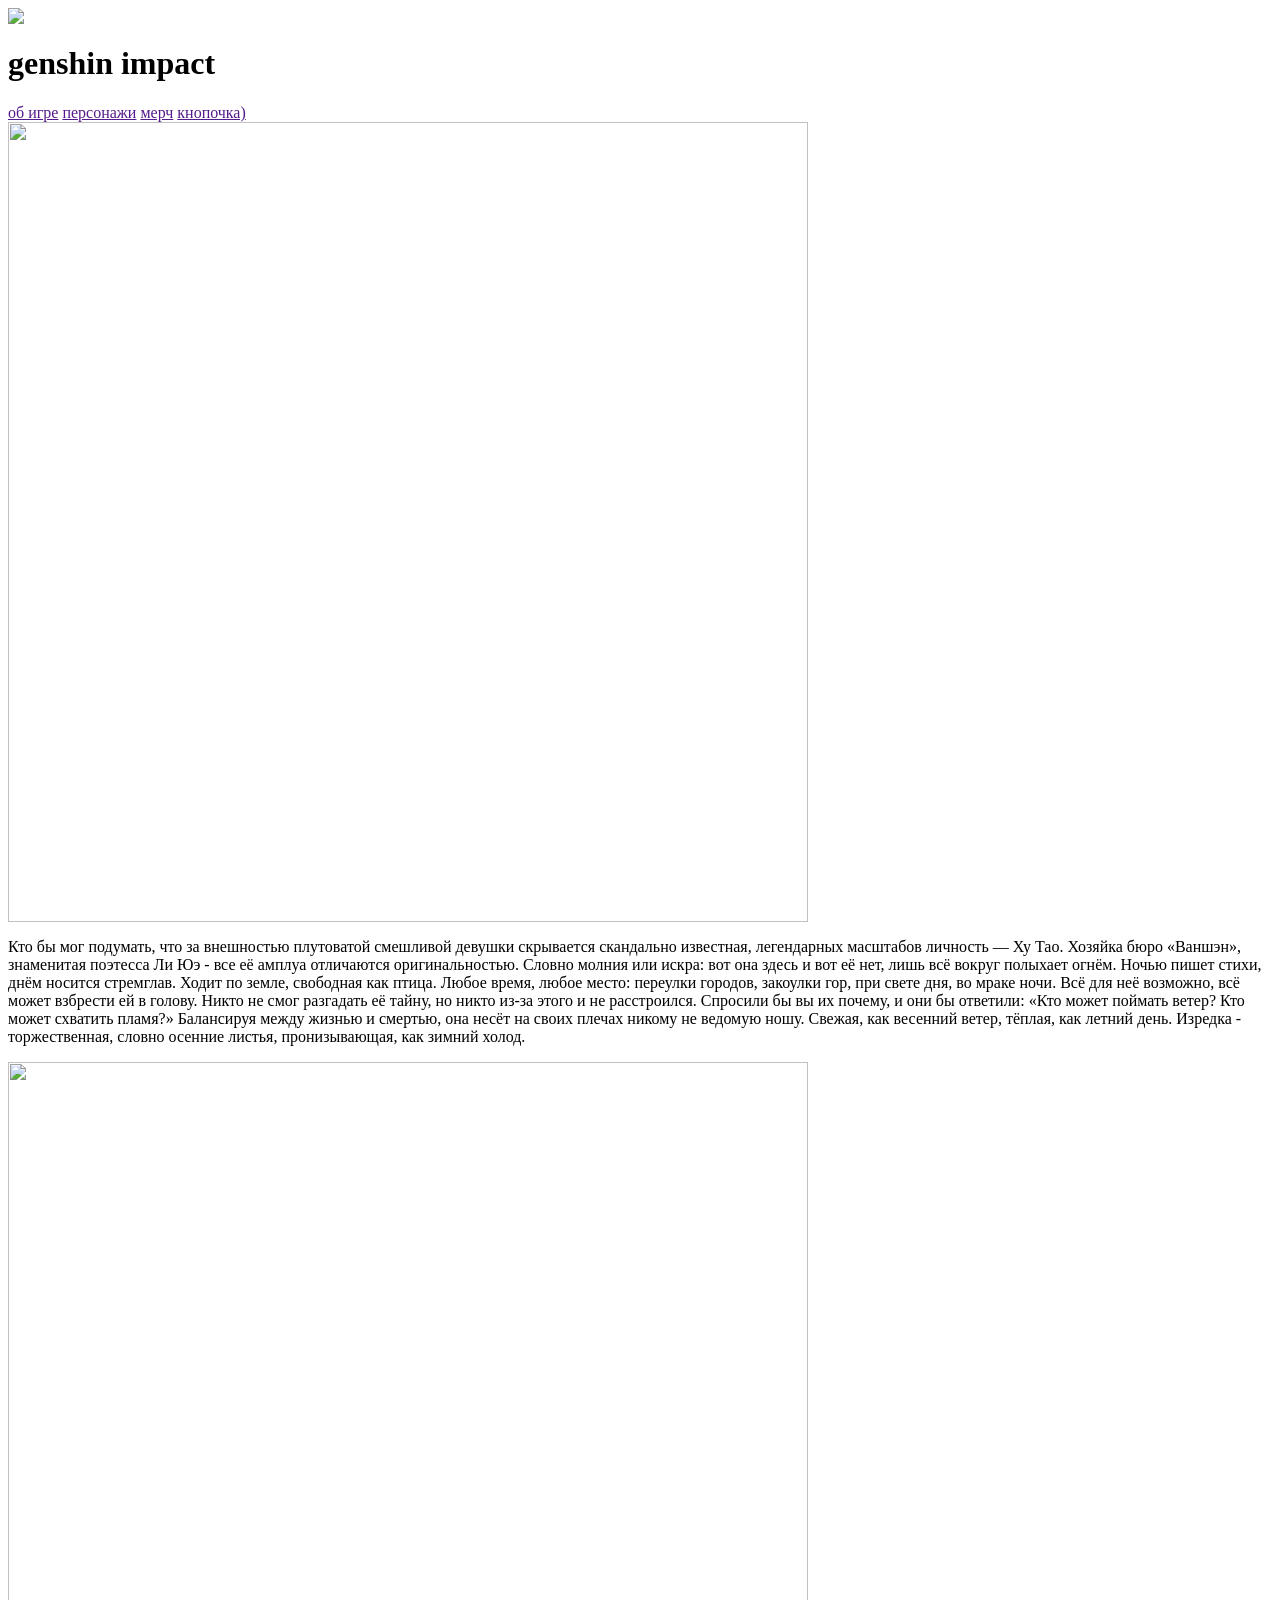
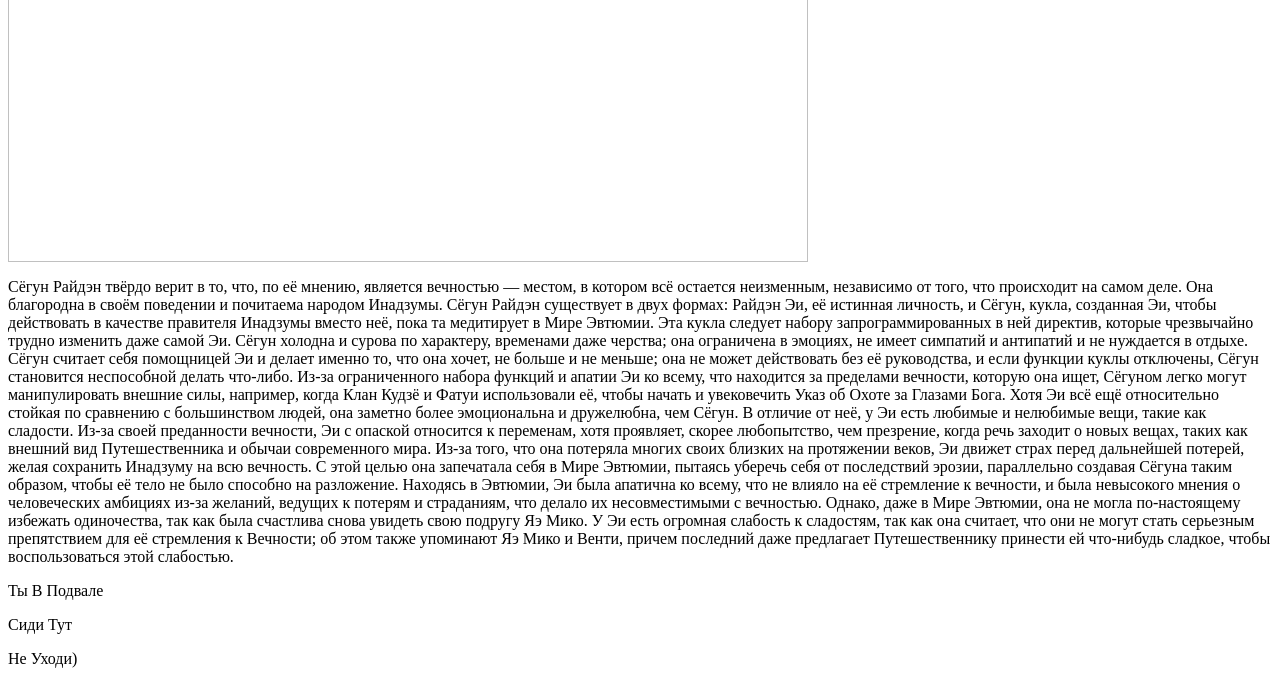
==== index.html @ 90ebf3b0 "index.html" ====
<html>
    <head>
        <title>геншин_перс</title>
        <link rel="stylesheet" href="style1.css"/>
    </head>
    <body>
        <header>
            <img src="https://encrypted-tbn0.gstatic.com/images?q=tbn:ANd9GcREPf4GG_GxSWbE8s4_io1Zv_jEWFRNE1XO2g&s">
            <h1>genshin impact</h1>
        </header>
        <main>
            <nav>
                <a class="nav-link" href="">об игре</a>
                <a class="nav-link1" href="">персонажи</a>
                <a class="nav-link" href="">мерч</a>
                <a class="nav-link" href="">кнопочка)</a>
            </nav>
            <img src="https://app-time.ru/uploads/posts/cover/2021/03/0603202116174470940.jpg" width="800px"/>
            <p class="hutao">Кто бы мог подумать, что за внешностью плутоватой смешливой девушки скрывается скандально известная, легендарных масштабов личность — Ху Тао.
Хозяйка бюро «Ваншэн», знаменитая поэтесса Ли Юэ - все её амплуа отличаются оригинальностью. Словно молния или искра: вот она здесь и вот её нет, лишь всё вокруг полыхает огнём.
Ночью пишет стихи, днём носится стремглав. Ходит по земле, свободная как птица. Любое время, любое место: переулки городов, закоулки гор, при свете дня, во мраке ночи. Всё для неё возможно, всё может взбрести ей в голову.
Никто не смог разгадать её тайну, но никто из-за этого и не расстроился. Спросили бы вы их почему, и они бы ответили: «Кто может поймать ветер? Кто может схватить пламя?»
Балансируя между жизнью и смертью, она несёт на своих плечах никому не ведомую ношу. Свежая, как весенний ветер, тёплая, как летний день. Изредка - торжественная, словно осенние листья, пронизывающая, как зимний холод.</p>
            <img src="https://i.rutab.net/upload/2025/04/news/5422e06afca0e8fcf6f25130f122af37.webp" width="800px"/>
            <p class="ei">Сёгун Райдэн твёрдо верит в то, что, по её мнению, является вечностью — местом, в котором всё остается неизменным, независимо от того, что происходит на самом деле. Она благородна в своём поведении и почитаема народом Инадзумы.
Сёгун Райдэн существует в двух формах: Райдэн Эи, её истинная личность, и Сёгун, кукла, созданная Эи, чтобы действовать в качестве правителя Инадзумы вместо неё, пока та медитирует в Мире Эвтюмии. Эта кукла следует набору запрограммированных в ней директив, которые чрезвычайно трудно изменить даже самой Эи. Сёгун холодна и сурова по характеру, временами даже черства; она ограничена в эмоциях, не имеет симпатий и антипатий и не нуждается в отдыхе. Сёгун считает себя помощницей Эи и делает именно то, что она хочет, не больше и не меньше; она не может действовать без её руководства, и если функции куклы отключены, Сёгун становится неспособной делать что-либо. Из-за ограниченного набора функций и апатии Эи ко всему, что находится за пределами вечности, которую она ищет, Сёгуном легко могут манипулировать внешние силы, например, когда Клан Кудзё и Фатуи использовали её, чтобы начать и увековечить Указ об Охоте за Глазами Бога.
Хотя Эи всё ещё относительно стойкая по сравнению с большинством людей, она заметно более эмоциональна и дружелюбна, чем Сёгун. В отличие от неё, у Эи есть любимые и нелюбимые вещи, такие как сладости. Из-за своей преданности вечности, Эи с опаской относится к переменам, хотя проявляет, скорее любопытство, чем презрение, когда речь заходит о новых вещах, таких как внешний вид Путешественника и обычаи современного мира. Из-за того, что она потеряла многих своих близких на протяжении веков, Эи движет страх перед дальнейшей потерей, желая сохранить Инадзуму на всю вечность. С этой целью она запечатала себя в Мире Эвтюмии, пытаясь уберечь себя от последствий эрозии, параллельно создавая Сёгуна таким образом, чтобы её тело не было способно на разложение. Находясь в Эвтюмии, Эи была апатична ко всему, что не влияло на её стремление к вечности, и была невысокого мнения о человеческих амбициях из-за желаний, ведущих к потерям и страданиям, что делало их несовместимыми с вечностью. Однако, даже в Мире Эвтюмии, она не могла по-настоящему избежать одиночества, так как была счастлива снова увидеть свою подругу Яэ Мико.
У Эи есть огромная слабость к сладостям, так как она считает, что они не могут стать серьезным препятствием для её стремления к Вечности; об этом также упоминают Яэ Мико и Венти, причем последний даже предлагает Путешественнику принести ей что-нибудь сладкое, чтобы воспользоваться этой слабостью.</p>
        </main>
        <footer>
            <p>Ты В Подвале</p>
            <p>Сиди Тут</p>
            <p>Не Уходи)</p>
        </footer>
    </body>
</html>
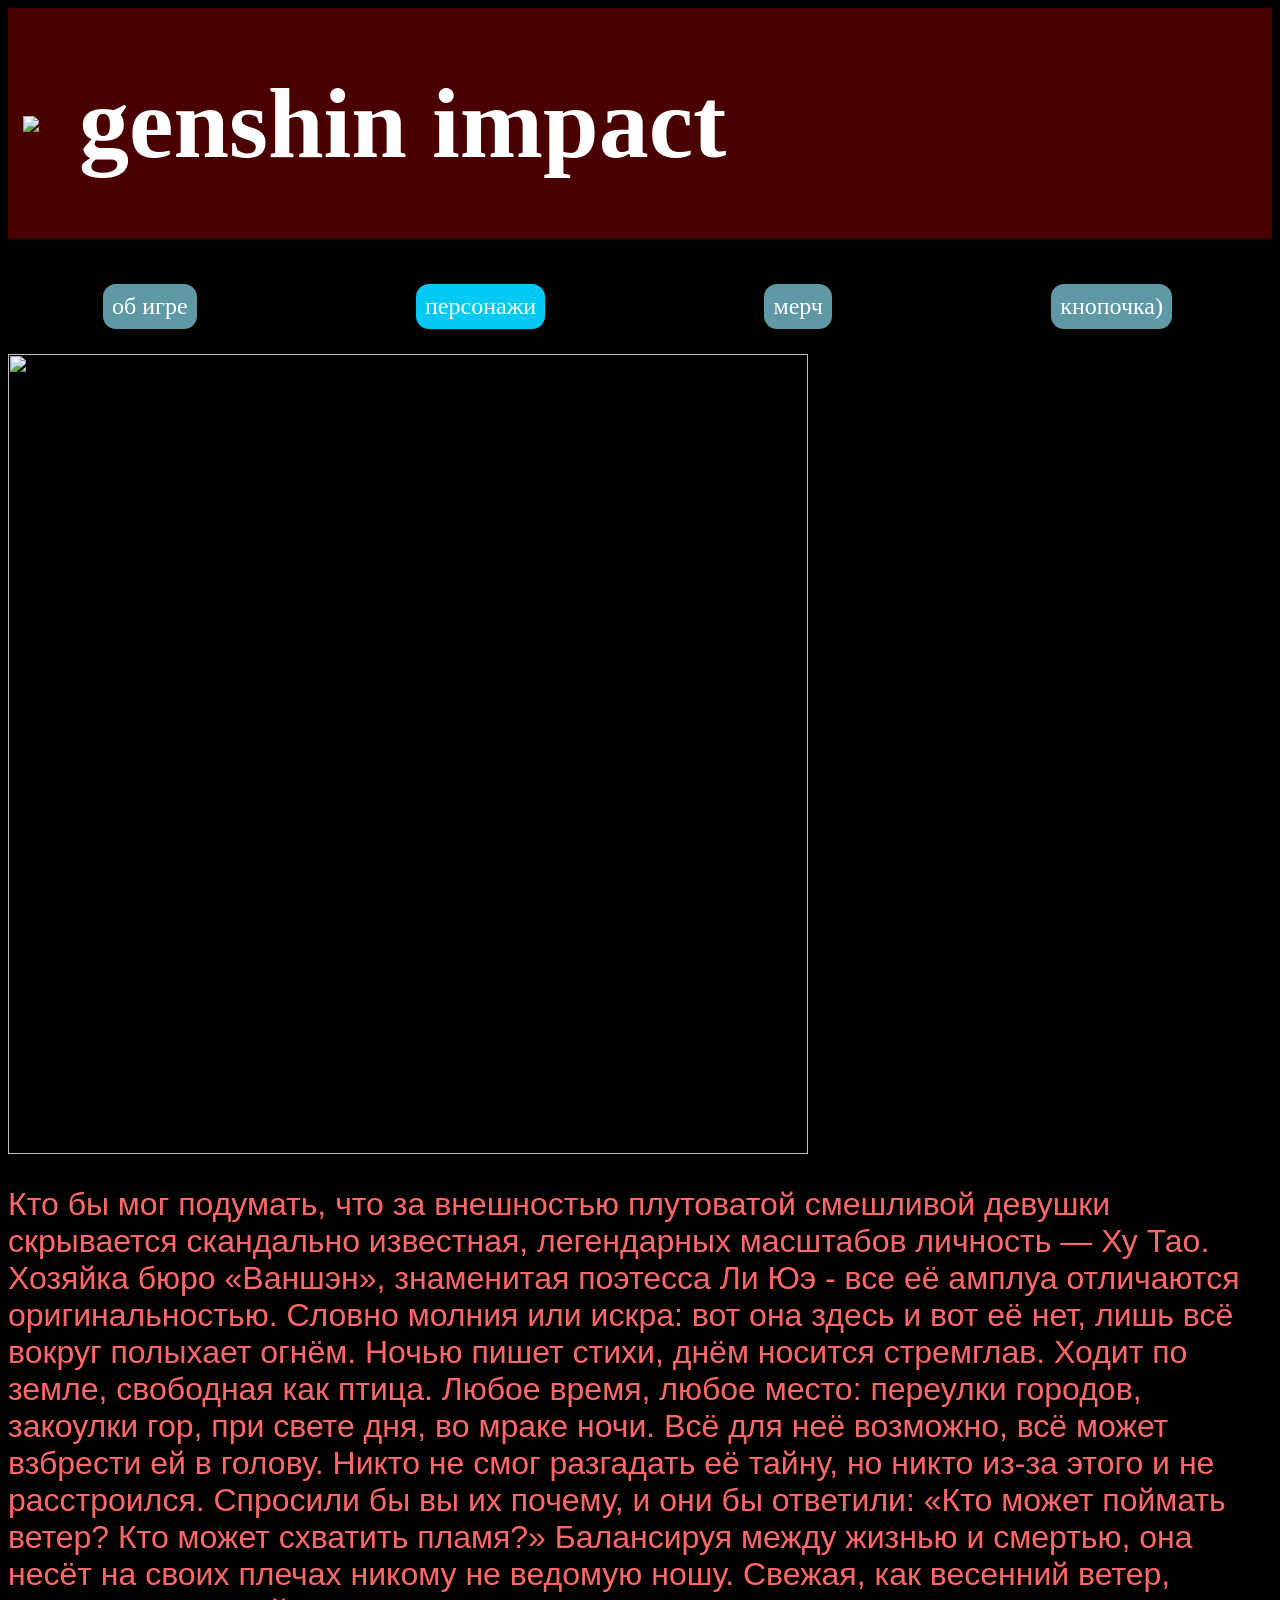
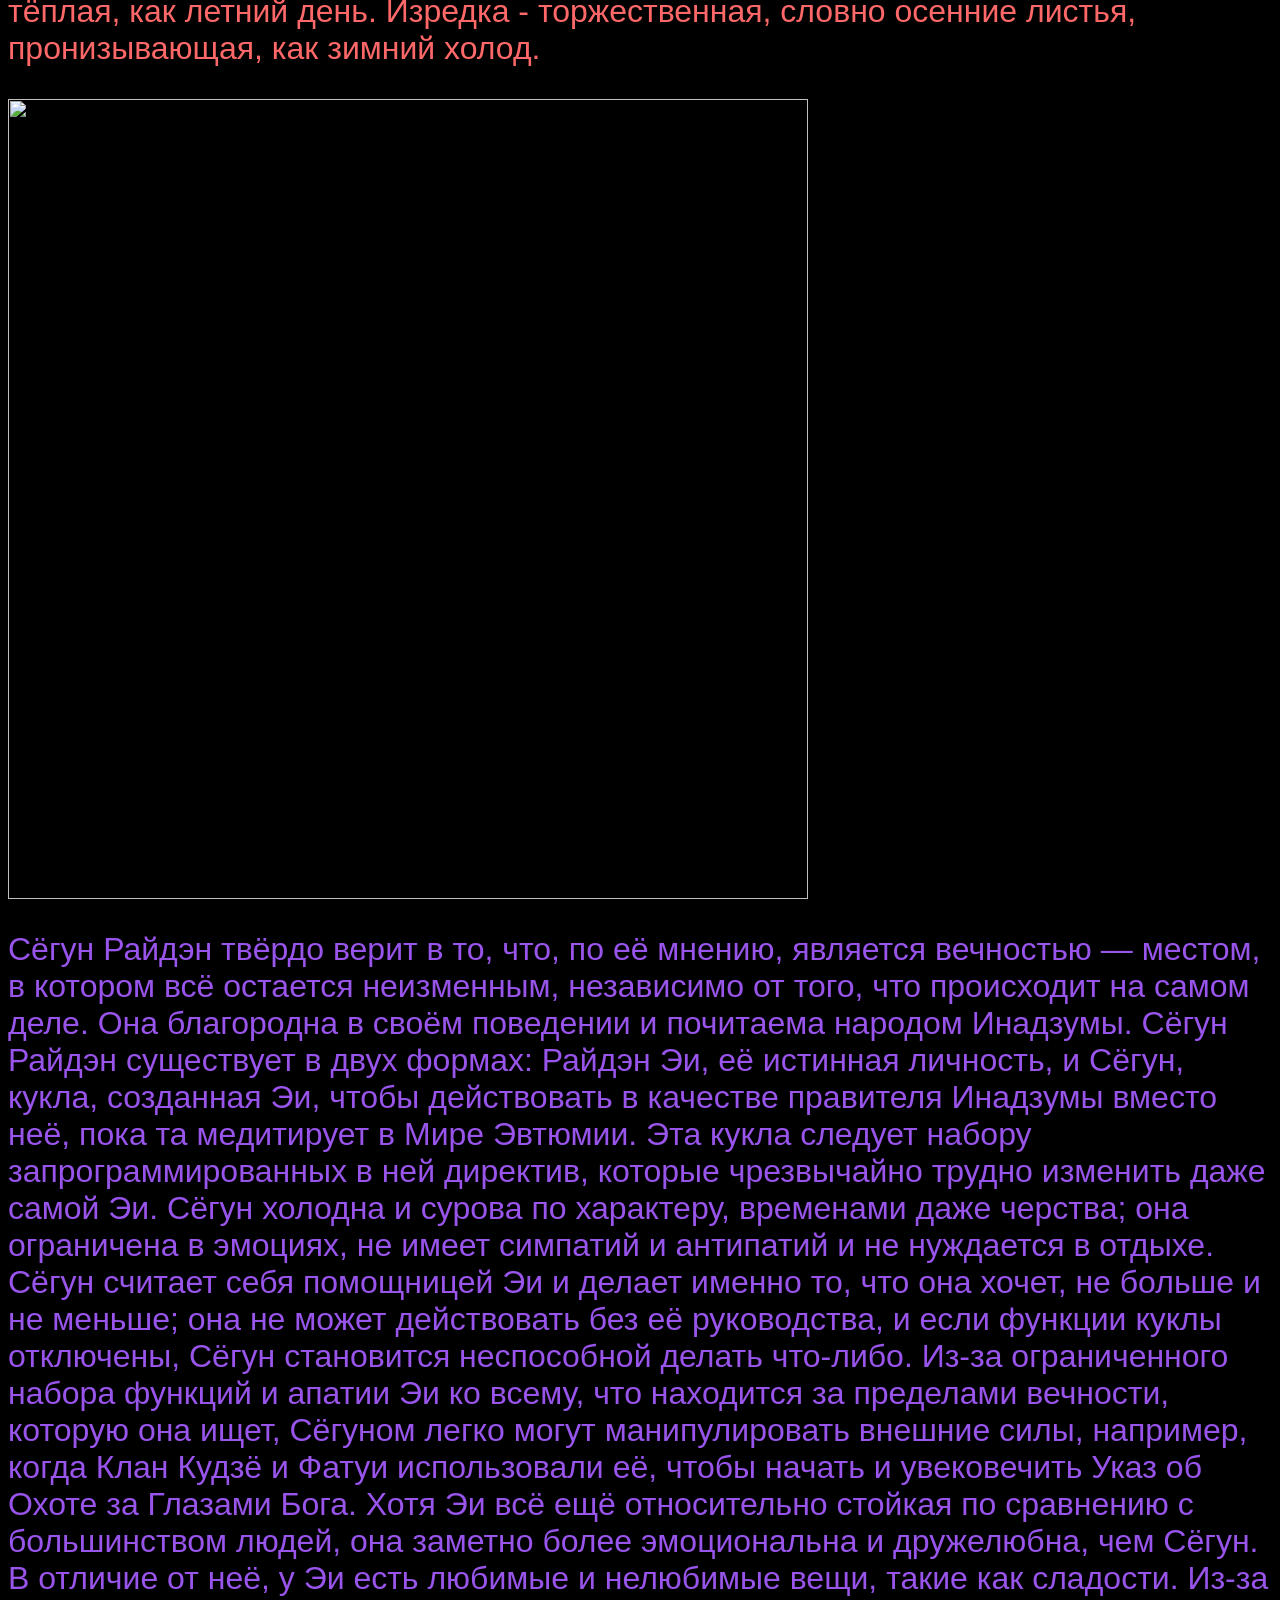
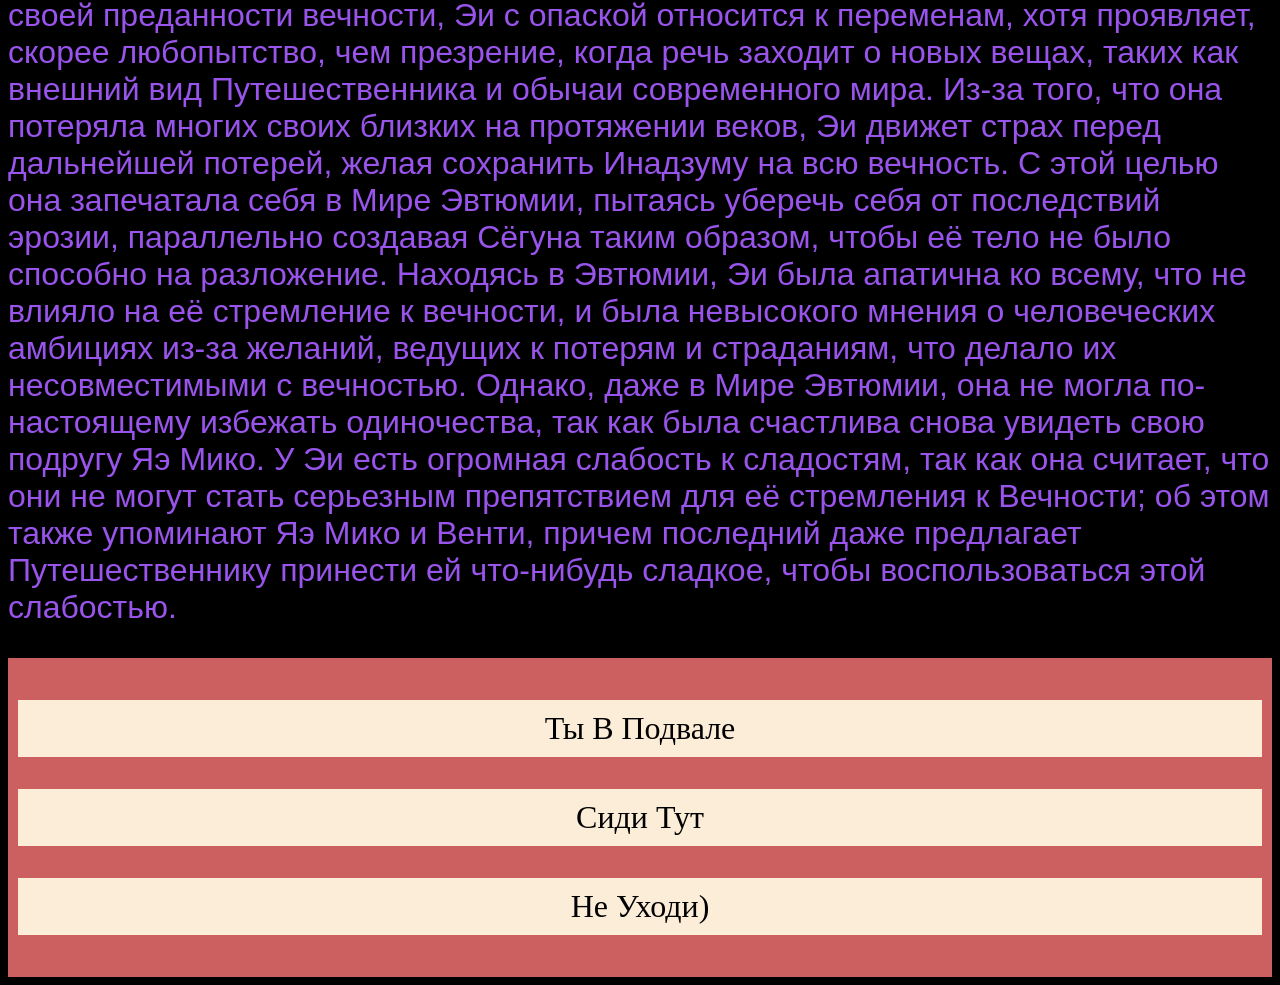
==== commit 8ca01b90: "index.html" ====
--- a/index.html
+++ b/index.html
@@ -10,10 +10,10 @@
         </header>
         <main>
             <nav>
-                <a class="nav-link" href="">об игре</a>
-                <a class="nav-link1" href="">персонажи</a>
-                <a class="nav-link" href="">мерч</a>
-                <a class="nav-link" href="">кнопочка)</a>
+                <a class="nav-link" href="index4.html">об игре</a>
+                <a class="nav-link1" href="index.html">персонажи</a>
+                <a class="nav-link" href="index2.html">мерч</a>
+                <a class="nav-link" href="index3.html">кнопочка)</a>
             </nav>
             <img src="https://app-time.ru/uploads/posts/cover/2021/03/0603202116174470940.jpg" width="800px"/>
             <p class="hutao">Кто бы мог подумать, что за внешностью плутоватой смешливой девушки скрывается скандально известная, легендарных масштабов личность — Ху Тао.
--- a/style1.css
+++ b/style1.css
@@ -0,0 +1,83 @@
+body {
+    font-family: sans-serif;
+    background-color: black;
+    font-size: 32px;
+}
+
+.da {
+    margin-right: 700px;
+    margin-top: 18px;
+}
+
+.hutao {
+    color: #FF6868;
+}
+
+.ei {
+    color: #9854EB;
+}
+
+footer{
+    background-color: #CC6060;
+    padding: 10px;
+}
+
+footer p {
+    background-color: #FBEDD7;
+    padding: 10px;
+    font-family: JejuMyeongjo;
+    text-align: center;
+    font-size: 32px;
+}
+
+.personazhi {
+    background-color: #00C9F6;
+}
+
+.nav-link {
+    font-size: 24px;
+    color: white;
+    text-decoration: none;
+    background-color: #5F99A6;
+    padding: 9px;
+    border-radius: 13px;
+    font-family: JejuMyeongjo;
+}
+
+nav {
+    padding: 25px 100px 25px 95px;
+    justify-content: space-between;
+    display: flex;
+}
+
+.nav-link1 {
+    font-size: 24px;
+    color: white;
+    text-decoration: none;
+    background-color: #00C9F6;
+    padding: 9px;
+    border-radius: 13px;
+    font-family: JejuMyeongjo;
+}
+
+h1 {
+    text-align: center;
+    color: white;
+    font-size: 100px;
+    margin-top: 43px;
+    margin-bottom: 43px;
+    font-family: Kaisei Tokumin;
+    margin-left: 40px;
+}
+
+header {
+    padding: 15px;
+    margin-bottom: 20px;
+    display: flex;
+    background-color: #4A0000;
+    align-items: center;
+}
+
+.nav-link:hover{
+    color: bisque;
+}
